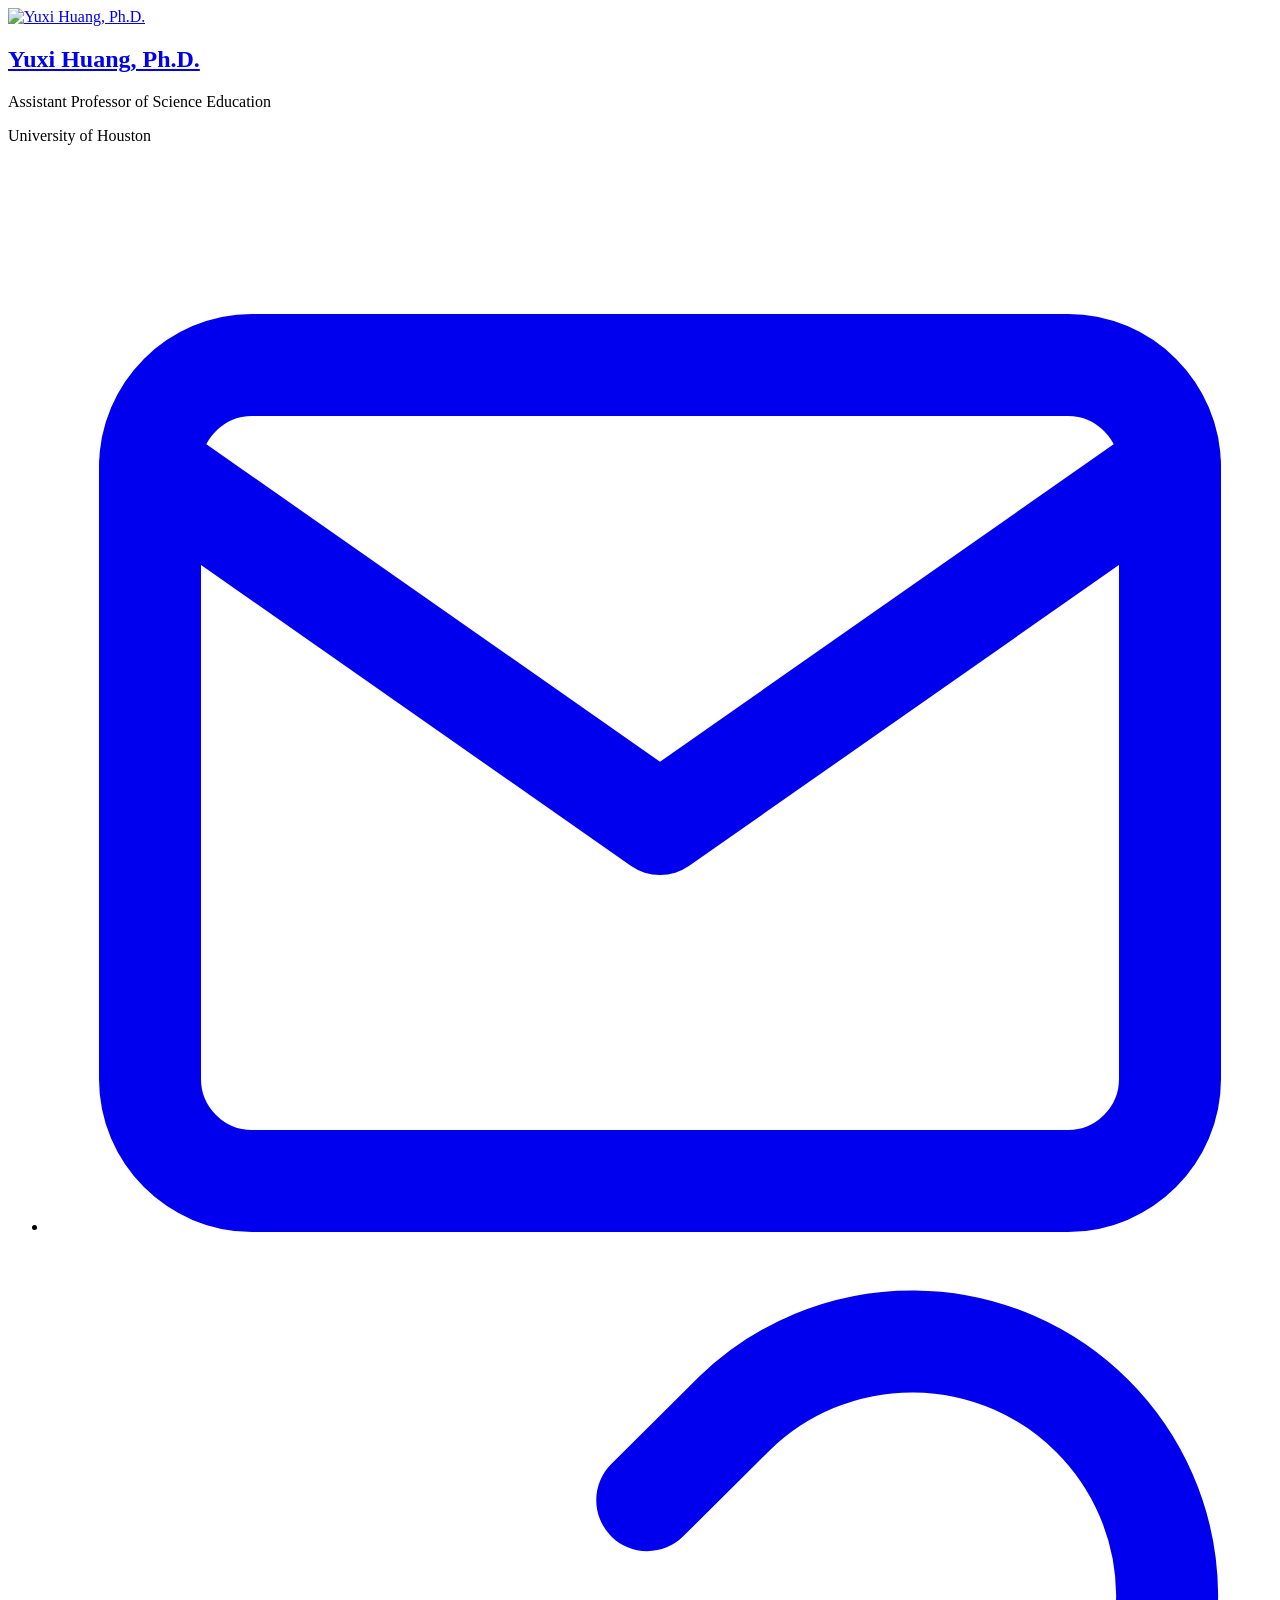
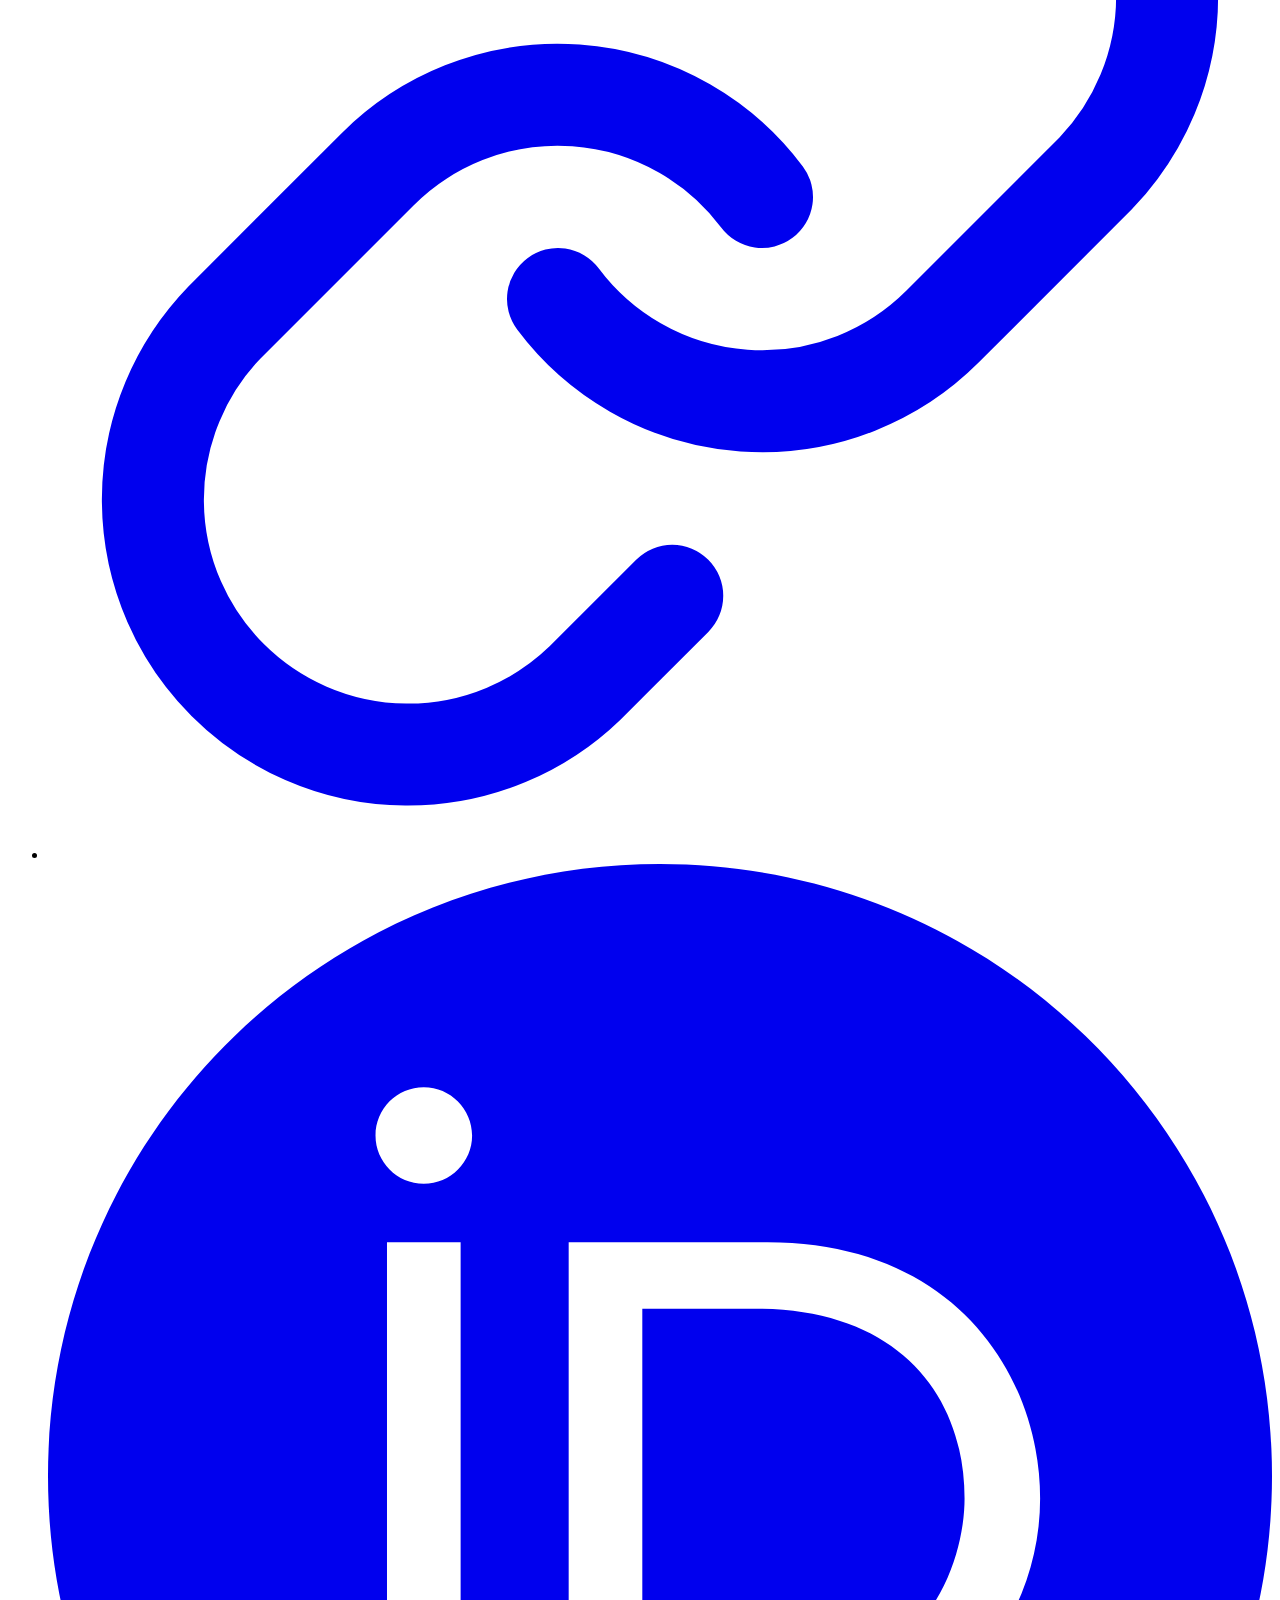
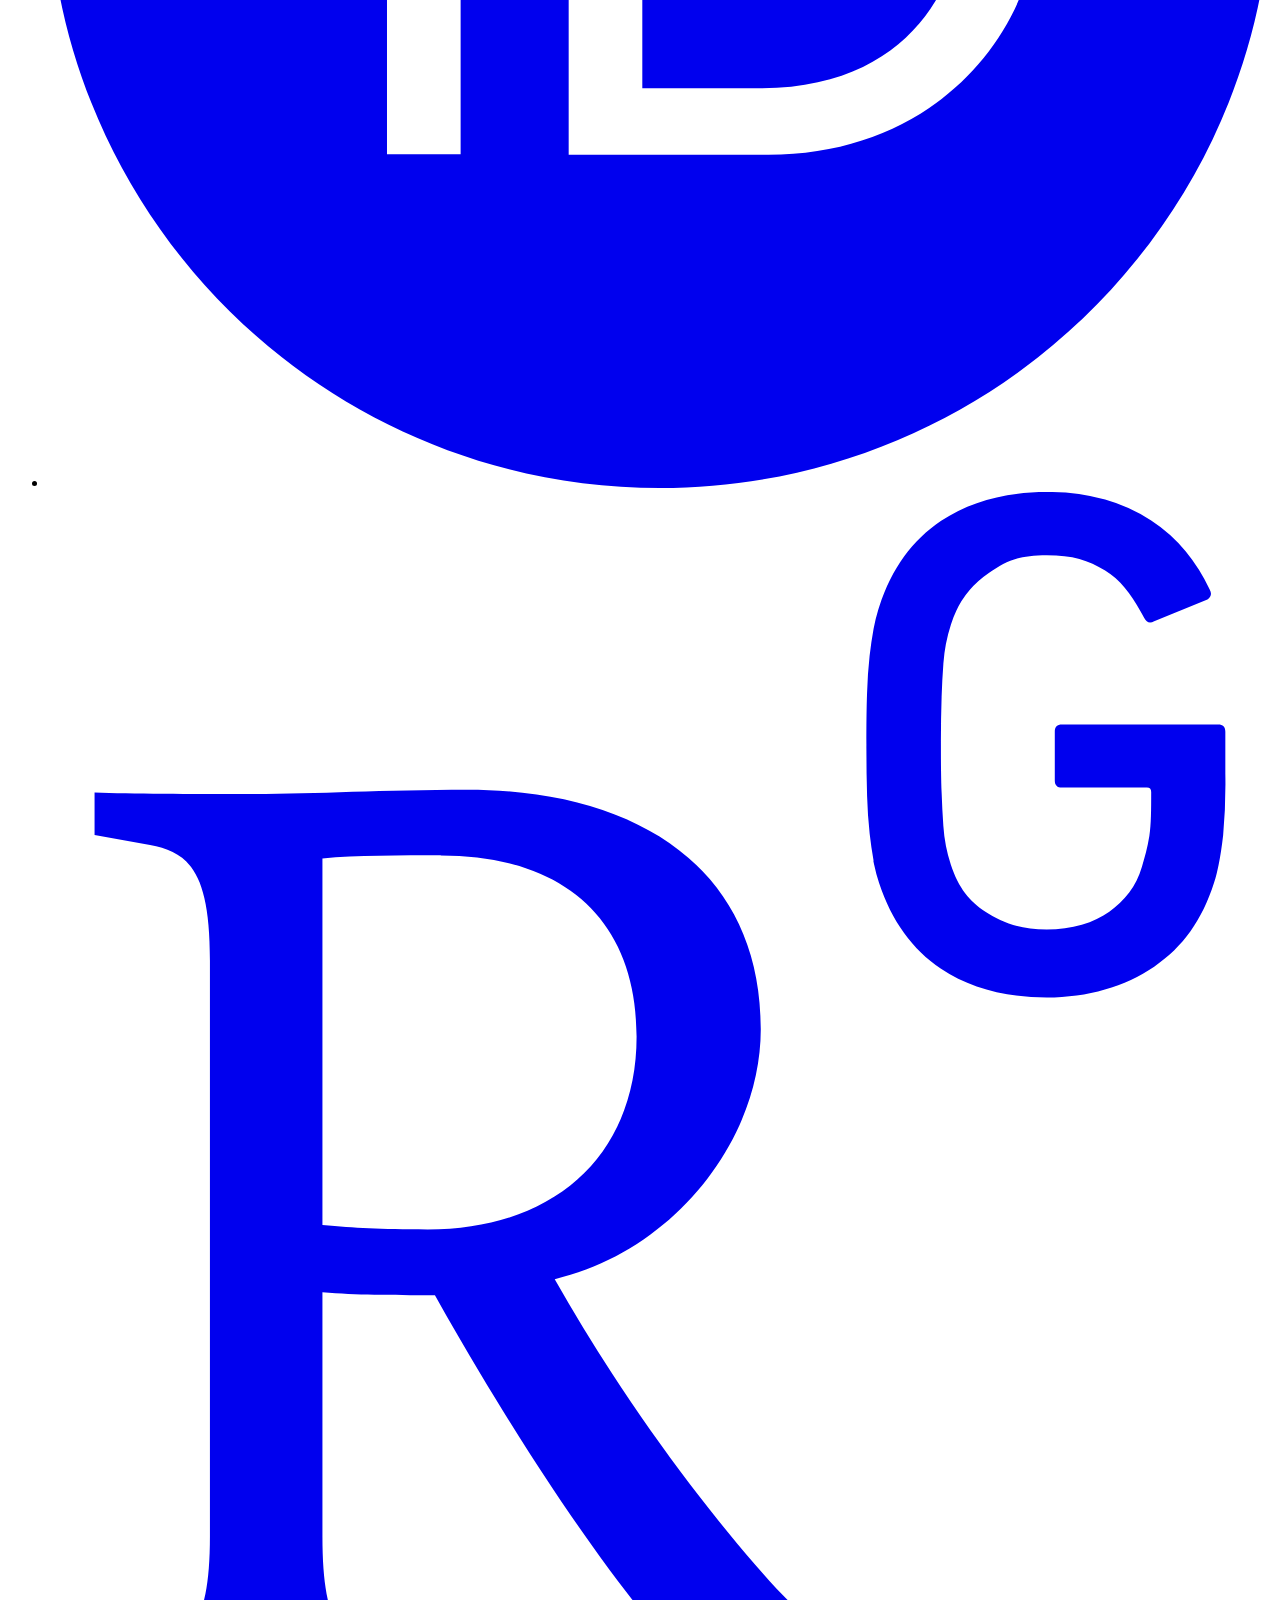
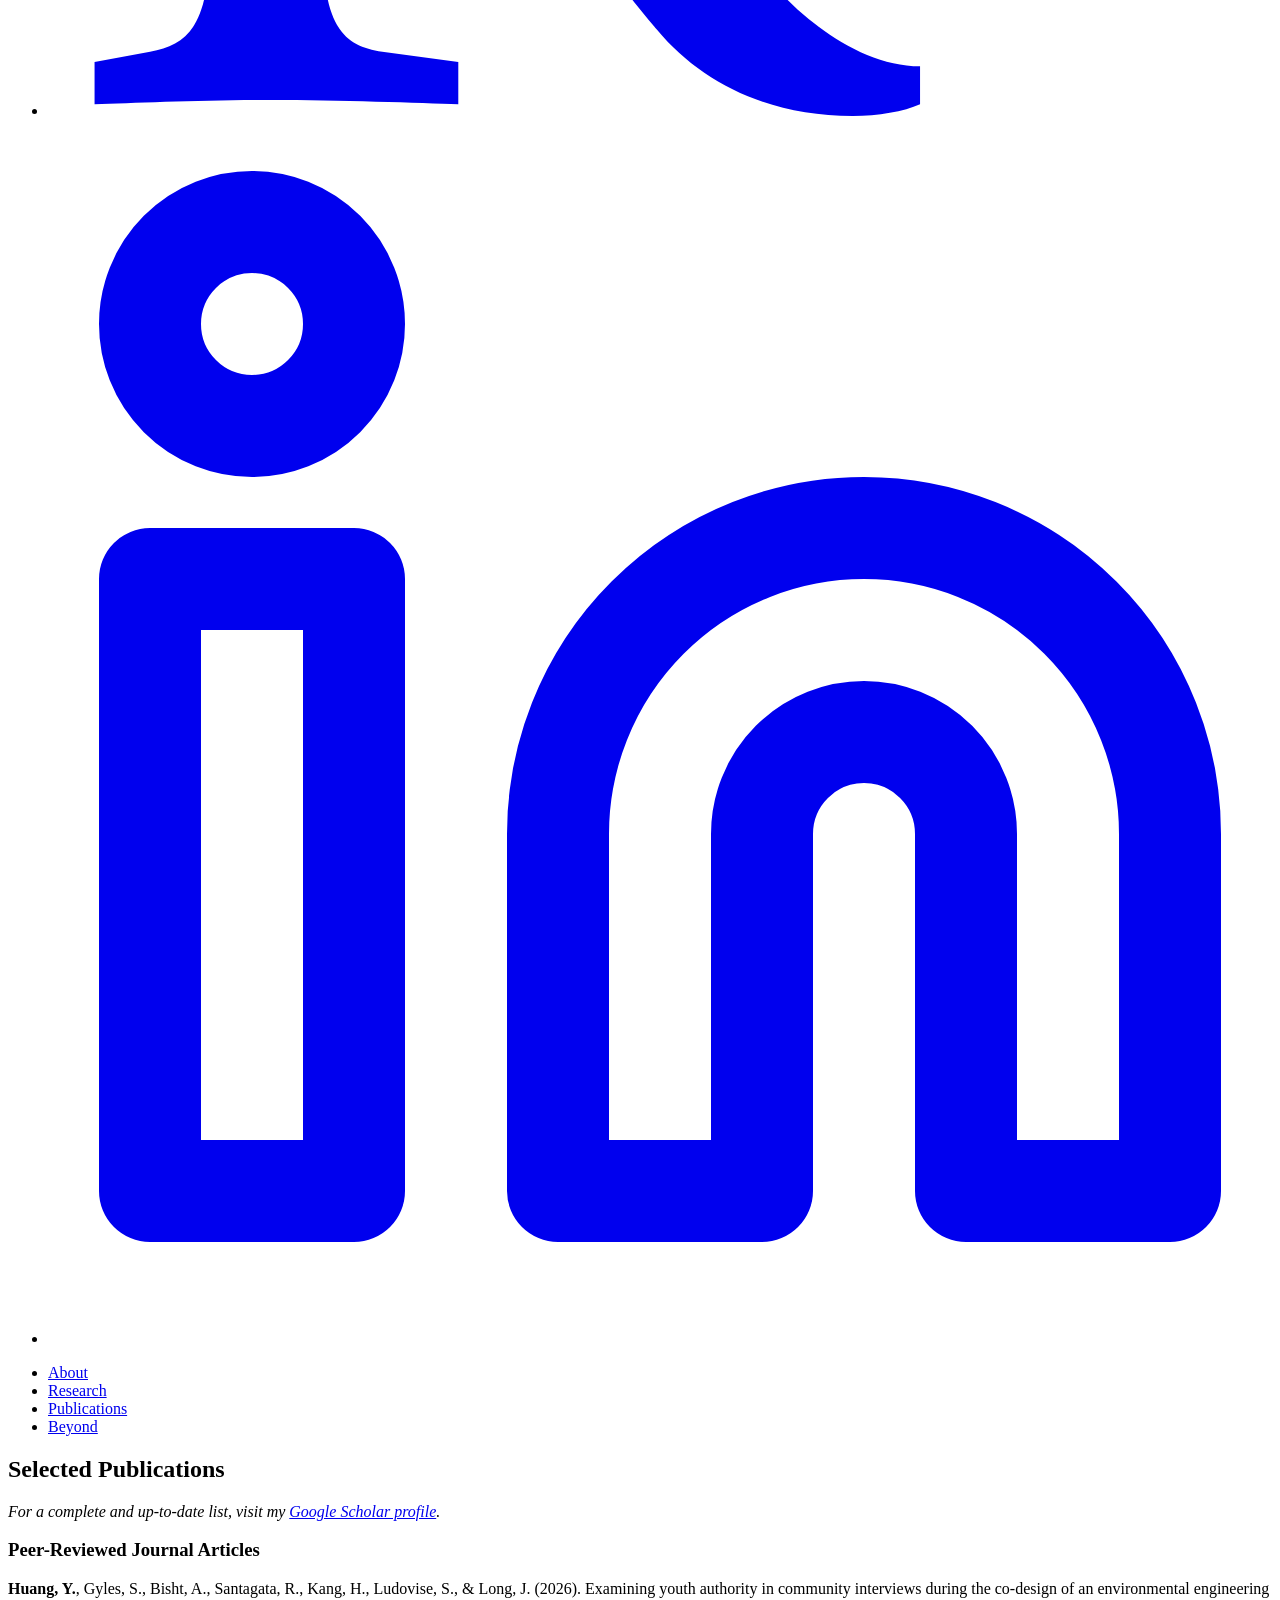
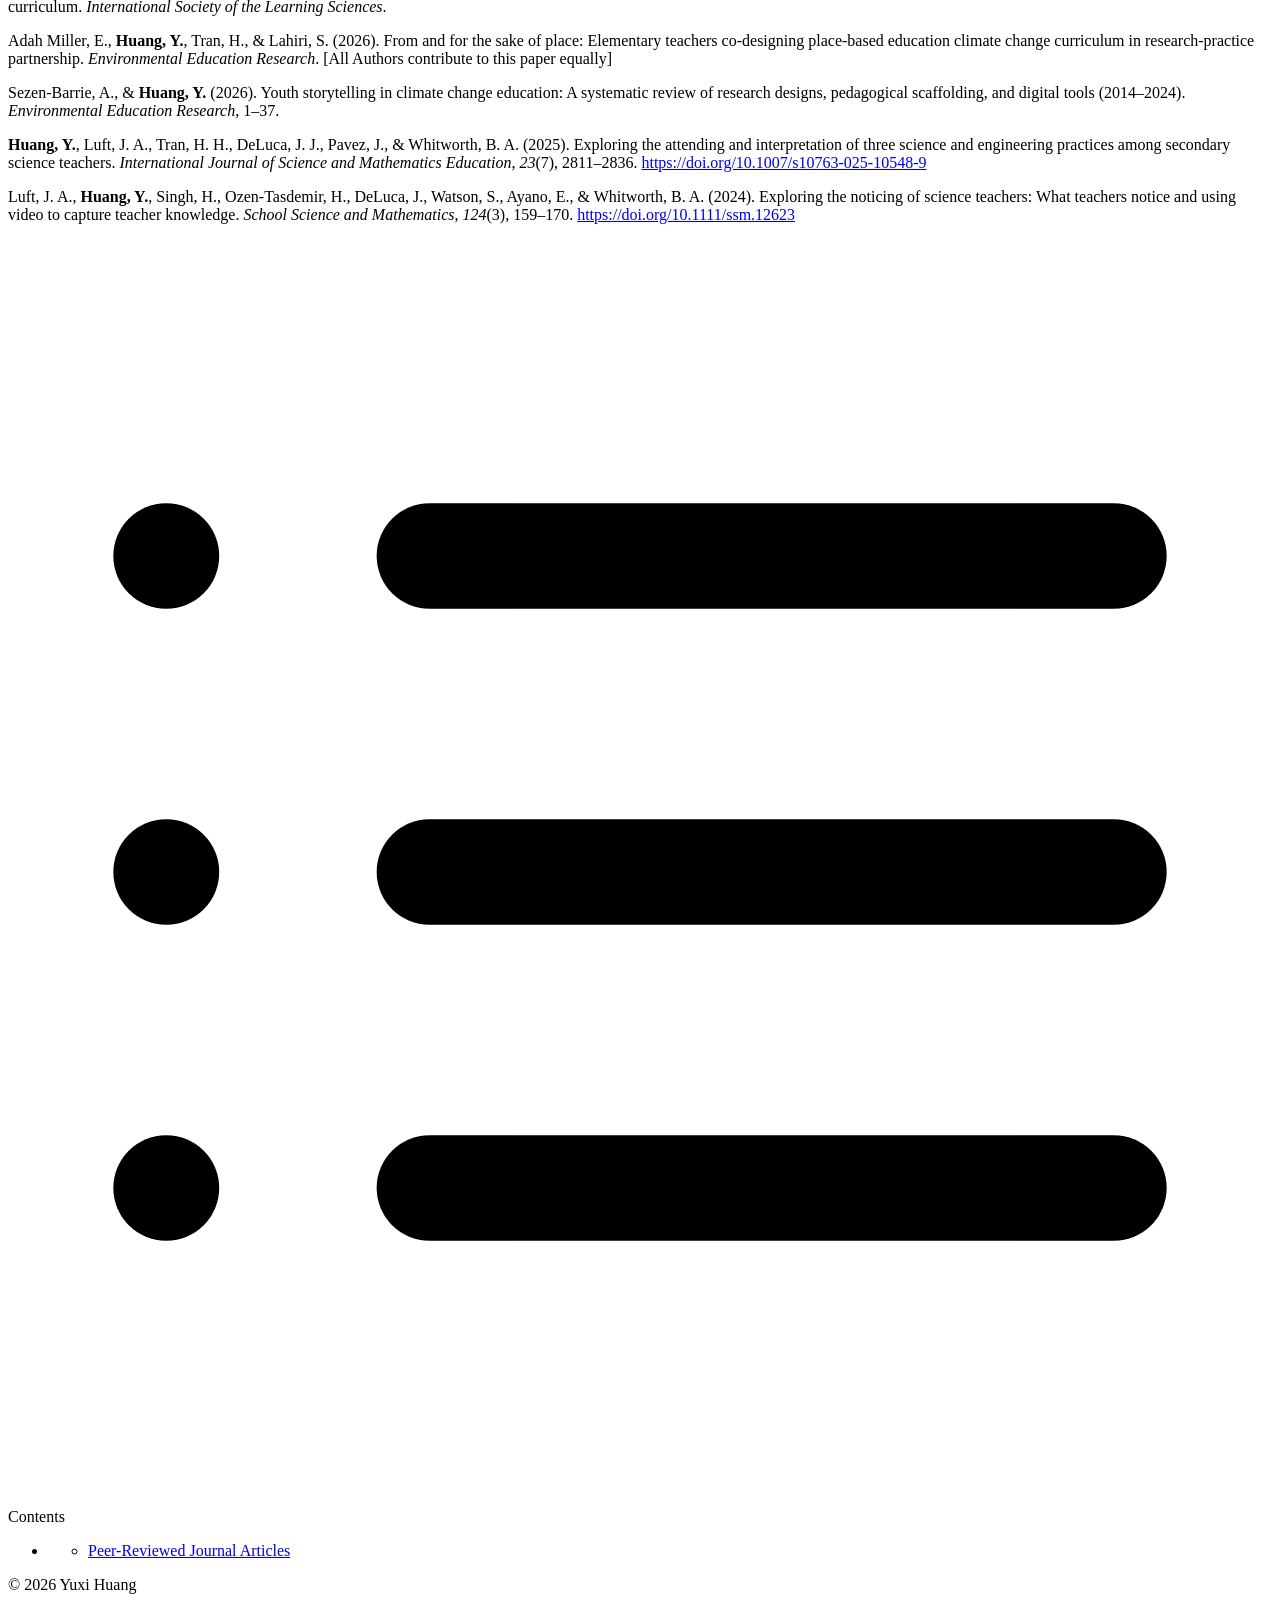
==== public/publications/index.html @ 57eb8898 "update pub" ====
<!DOCTYPE html>
<html lang="en" dir="auto">

<head><script src="/livereload.js?mindelay=10&amp;v=2&amp;port=1313&amp;path=livereload" data-no-instant defer></script><meta charset="utf-8">
<meta http-equiv="X-UA-Compatible" content="IE=edge">
<meta name="viewport" content="width=device-width, initial-scale=1, shrink-to-fit=no">
<meta name="robots" content="index, follow">
<title>Selected Publications | Yuxi Huang</title>
<meta name="keywords" content="">
<meta name="description" content="For a complete and up-to-date list, visit my Google Scholar profile.
Peer-Reviewed Journal Articles
Huang, Y., Gyles, S., Bisht, A., Santagata, R., Kang, H., Ludovise, S., &amp; Long, J. (2026). Examining youth authority in community interviews during the co-design of an environmental engineering curriculum. International Society of the Learning Sciences.
Adah Miller, E., Huang, Y., Tran, H., &amp; Lahiri, S. (2026). From and for the sake of place: Elementary teachers co-designing place-based education climate change curriculum in research-practice partnership. Environmental Education Research. [All Authors contribute to this paper equally]">
<meta name="author" content="Yuxi Huang">
<link rel="canonical" href="http://localhost:1313/publications/">
<link crossorigin="anonymous" href="/assets/css/stylesheet.a03256fe8b0f9fb0a4baaba5f9b2edc962eb6cea6ae620ff23ea790b52b018c2.css" integrity="sha256-oDJW/osPn7Ckuqul&#43;bLtyWLrbOpq5iD/I&#43;p5C1KwGMI=" rel="preload stylesheet" as="style">
<link rel="icon" href="http://localhost:1313/favicon.ico">
<link rel="icon" type="image/png" sizes="16x16" href="http://localhost:1313/favicon-16x16.png">
<link rel="icon" type="image/png" sizes="32x32" href="http://localhost:1313/favicon-32x32.png">
<link rel="apple-touch-icon" href="http://localhost:1313/apple-touch-icon.png">
<link rel="mask-icon" href="http://localhost:1313/safari-pinned-tab.svg">
<meta name="theme-color" content="#2e2e33">
<meta name="msapplication-TileColor" content="#2e2e33">
<link rel="alternate" type="application/rss+xml" href="http://localhost:1313/publications/index.xml" title="rss">
<link rel="alternate" hreflang="en" href="http://localhost:1313/publications/">
<noscript>
    <style>
        #theme-toggle,
        .top-link {
            display: none;
        }

    </style>
</noscript>
<script>
    if (localStorage.getItem("pref-theme") === "dark") {
        document.querySelector("html").dataset.theme = 'dark';
    }

</script><meta property="og:url" content="http://localhost:1313/publications/">
  <meta property="og:site_name" content="Yuxi Huang">
  <meta property="og:title" content="Selected Publications">
  <meta property="og:description" content="For a complete and up-to-date list, visit my Google Scholar profile.
Peer-Reviewed Journal Articles Huang, Y., Gyles, S., Bisht, A., Santagata, R., Kang, H., Ludovise, S., &amp; Long, J. (2026). Examining youth authority in community interviews during the co-design of an environmental engineering curriculum. International Society of the Learning Sciences.
Adah Miller, E., Huang, Y., Tran, H., &amp; Lahiri, S. (2026). From and for the sake of place: Elementary teachers co-designing place-based education climate change curriculum in research-practice partnership. Environmental Education Research. [All Authors contribute to this paper equally]">
  <meta property="og:locale" content="en_us">
  <meta property="og:type" content="website">

  <meta name="twitter:card" content="summary">
  <meta name="twitter:title" content="Selected Publications">
  <meta name="twitter:description" content="For a complete and up-to-date list, visit my Google Scholar profile.
Peer-Reviewed Journal Articles Huang, Y., Gyles, S., Bisht, A., Santagata, R., Kang, H., Ludovise, S., &amp; Long, J. (2026). Examining youth authority in community interviews during the co-design of an environmental engineering curriculum. International Society of the Learning Sciences.
Adah Miller, E., Huang, Y., Tran, H., &amp; Lahiri, S. (2026). From and for the sake of place: Elementary teachers co-designing place-based education climate change curriculum in research-practice partnership. Environmental Education Research. [All Authors contribute to this paper equally]">


<script type="application/ld+json">
{
  "@context": "https://schema.org",
  "@type": "BreadcrumbList",
  "itemListElement": [
    {
      "@type": "ListItem",
      "position":  1 ,
      "name": "Selected Publications",
      "item": "http://localhost:1313/publications/"
    }
  ]
}
</script>
</head>

<body class="list" id="top">

<div class="page-grid">

    <aside class="sidebar-left"><a href="http://localhost:1313/" class="sidebar-avatar">
    <img src="/images/avatar.jpg" alt="Yuxi Huang, Ph.D.">
</a>

<h2 class="sidebar-name">
    <a href="http://localhost:1313/">Yuxi Huang, Ph.D.</a>
</h2>

<p class="sidebar-role">Assistant Professor of Science Education</p>
<p class="sidebar-affiliation">University of Houston</p>

<ul class="sidebar-social"><li>
        <a href="mailto:hi@yuxihuang.com" target="_blank" rel="noopener me" title="email"><svg xmlns="http://www.w3.org/2000/svg" viewBox="0 0 24 21" fill="none" stroke="currentColor" stroke-width="2"
    stroke-linecap="round" stroke-linejoin="round">
    <path d="M4 4h16c1.1 0 2 .9 2 2v12c0 1.1-.9 2-2 2H4c-1.1 0-2-.9-2-2V6c0-1.1.9-2 2-2z"></path>
    <polyline points="22,6 12,13 2,6"></polyline>
</svg></a>
    </li><li>
        <a href="https://scholar.google.com/citations?user=eXY74_cAAAAJ&amp;hl=en&amp;authuser=1" target="_blank" rel="noopener me" title="scholar"><svg xmlns="http://www.w3.org/2000/svg" viewBox="0 0 24 24" fill="none" stroke="currentColor" stroke-width="2"
    stroke-linecap="round" stroke-linejoin="round">
    <path d="M10 13a5 5 0 0 0 7.54.54l3-3a5 5 0 0 0-7.07-7.07l-1.72 1.71"></path>
    <path d="M14 11a5 5 0 0 0-7.54-.54l-3 3a5 5 0 0 0 7.07 7.07l1.71-1.71"></path>
</svg></a>
    </li><li>
        <a href="https://orcid.org/0000-0003-3356-2512" target="_blank" rel="noopener me" title="orcid"><svg xmlns="http://www.w3.org/2000/svg" viewBox="0 0 256 256" fill="none">
    <path fill-rule="evenodd" clip-rule="evenodd"
        d="M128 256C198.7 256 256 198.7 256 128C256 57.3 198.7 0 128 0C57.3 0 0 57.3 0 128C0 198.7 57.3 256 128 256ZM70.9 186.2H86.3V127.5V79.0999H70.9V186.2ZM108.9 79.0999H150.5C190.1 79.0999 207.5 107.4 207.5 132.7C207.5 160.2 186 186.3 150.7 186.3H108.9V79.0999ZM124.3 172.4H148.8C183.7 172.4 191.7 145.9 191.7 132.7C191.7 111.2 178 93 148 93H124.3V172.4ZM78.6 66.8999C84.2 66.8999 88.7 62.2999 88.7 56.7999C88.7 51.2999 84.2 46.7 78.6 46.7C73 46.7 68.5 51.2 68.5 56.7999C68.5 62.2999 73 66.8999 78.6 66.8999Z"
        fill="currentColor" />
</svg></a>
    </li><li>
        <a href="https://www.researchgate.net/profile/Yuxi-Huang-2" target="_blank" rel="noopener me" title="researchgate"><svg xmlns="http://www.w3.org/2000/svg" viewBox="0 0 24 24" fill="currentColor" stroke="none" stroke-width="2"
    stroke-linecap="round" stroke-linejoin="round">
    <path
        d="M19.586 0c-.818 0-1.508.19-2.073.565-.563.377-.97.936-1.213 1.68a3.193 3.193 0 0 0-.112.437 8.365 8.365 0 0 0-.078.53 9 9 0 0 0-.05.727c-.01.282-.013.621-.013 1.016a31.121 31.123 0 0 0 .014 1.017 9 9 0 0 0 .05.727 7.946 7.946 0 0 0 .077.53h-.005a3.334 3.334 0 0 0 .113.438c.245.743.65 1.303 1.214 1.68.565.376 1.256.564 2.075.564.8 0 1.536-.213 2.105-.603.57-.39.94-.916 1.175-1.65.076-.235.135-.558.177-.93a10.9 10.9 0 0 0 .043-1.207v-.82c0-.095-.047-.142-.14-.142h-3.064c-.094 0-.14.047-.14.141v.956c0 .094.046.14.14.14h1.666c.056 0 .084.03.084.086 0 .36 0 .62-.036.865-.038.244-.1.447-.147.606-.108.385-.348.664-.638.876-.29.212-.738.35-1.227.35-.545 0-.901-.15-1.21-.353-.306-.203-.517-.454-.67-.915a3.136 3.136 0 0 1-.147-.762 17.366 17.367 0 0 1-.034-.656c-.01-.26-.014-.572-.014-.939a26.401 26.403 0 0 1 .014-.938 15.821 15.822 0 0 1 .035-.656 3.19 3.19 0 0 1 .148-.76 1.89 1.89 0 0 1 .742-1.01c.344-.244.593-.352 1.137-.352.508 0 .815.096 1.144.303.33.207.528.492.764.925.047.094.111.118.198.07l1.044-.43c.075-.048.09-.115.042-.199a3.549 3.549 0 0 0-.466-.742 3 3 0 0 0-.679-.607 3.313 3.313 0 0 0-.903-.41A4.068 4.068 0 0 0 19.586 0zM8.217 5.836c-1.69 0-3.036.086-4.297.086-1.146 0-2.291 0-3.007-.029v.831l1.088.2c.744.144 1.174.488 1.174 2.264v11.288c0 1.777-.43 2.12-1.174 2.263l-1.088.2v.832c.773-.029 2.12-.086 3.465-.086 1.29 0 2.951.057 3.667.086v-.831l-1.49-.2c-.773-.115-1.174-.487-1.174-2.264v-4.784c.688.057 1.29.057 2.206.057 1.748 3.123 3.41 5.472 4.355 6.56.86 1.032 2.177 1.691 3.839 1.691.487 0 1.003-.086 1.318-.23v-.744c-1.031 0-2.063-.716-2.808-1.518-1.26-1.376-2.95-3.582-4.355-6.074 2.32-.545 4.04-2.722 4.04-4.9 0-3.208-2.492-4.698-5.758-4.698zm-.515 1.29c2.406 0 3.839 1.26 3.839 3.552 0 2.263-1.547 3.782-4.097 3.782-.974 0-1.404-.03-2.063-.086v-7.19c.66-.059 1.547-.059 2.32-.059z" />
</svg></a>
    </li><li>
        <a href="https://www.linkedin.com/in/yhuang9874154" target="_blank" rel="noopener me" title="linkedin"><svg xmlns="http://www.w3.org/2000/svg" viewBox="0 0 24 24" fill="none" stroke="currentColor" stroke-width="2"
    stroke-linecap="round" stroke-linejoin="round">
    <path d="M16 8a6 6 0 0 1 6 6v7h-4v-7a2 2 0 0 0-2-2 2 2 0 0 0-2 2v7h-4v-7a6 6 0 0 1 6-6z"></path>
    <rect x="2" y="9" width="4" height="12"></rect>
    <circle cx="4" cy="4" r="2"></circle>
</svg></a>
    </li></ul>

<ul class="sidebar-nav"><li>
        <a href="http://localhost:1313/">
            About
        </a>
    </li><li>
        <a href="http://localhost:1313/research/">
            Research
        </a>
    </li><li>
        <a href="http://localhost:1313/publications/" class="active">
            Publications
        </a>
    </li><li>
        <a href="http://localhost:1313/beyond/">
            Beyond
        </a>
    </li></ul>
    </aside>

    <main class="main-content">

<article class="post-single">
    <header class="post-header">
        <h1 class="post-title">Selected Publications</h1>
    </header>

    <div class="post-content">
        <p><em>For a complete and up-to-date list, visit my <a href="https://scholar.google.com/citations?user=eXY74_cAAAAJ">Google Scholar profile</a>.</em></p>
<h3 id="peer-reviewed-journal-articles">Peer-Reviewed Journal Articles</h3>
<p><strong>Huang, Y.</strong>, Gyles, S., Bisht, A., Santagata, R., Kang, H., Ludovise, S., &amp; Long, J. (2026). Examining youth authority in community interviews during the co-design of an environmental engineering curriculum. <em>International Society of the Learning Sciences</em>.</p>
<p>Adah Miller, E., <strong>Huang, Y.</strong>, Tran, H., &amp; Lahiri, S. (2026). From and for the sake of place: Elementary teachers co-designing place-based education climate change curriculum in research-practice partnership. <em>Environmental Education Research</em>. [All Authors contribute to this paper equally]</p>
<p>Sezen-Barrie, A., &amp; <strong>Huang, Y.</strong> (2026). Youth storytelling in climate change education: A systematic review of research designs, pedagogical scaffolding, and digital tools (2014–2024). <em>Environmental Education Research</em>, 1–37.</p>
<p><strong>Huang, Y.</strong>, Luft, J. A., Tran, H. H., DeLuca, J. J., Pavez, J., &amp; Whitworth, B. A. (2025). Exploring the attending and interpretation of three science and engineering practices among secondary science teachers. <em>International Journal of Science and Mathematics Education</em>, <em>23</em>(7), 2811–2836. <a href="https://doi.org/10.1007/s10763-025-10548-9">https://doi.org/10.1007/s10763-025-10548-9</a></p>
<p>Luft, J. A., <strong>Huang, Y.</strong>, Singh, H., Ozen-Tasdemir, H., DeLuca, J., Watson, S., Ayano, E., &amp; Whitworth, B. A. (2024). Exploring the noticing of science teachers: What teachers notice and using video to capture teacher knowledge. <em>School Science and Mathematics</em>, <em>124</em>(3), 159–170. <a href="https://doi.org/10.1111/ssm.12623">https://doi.org/10.1111/ssm.12623</a></p>

    </div>

</article>
    </main>

    <aside class="sidebar-right">
        <nav class="toc">
            <div class="toc-header">
                <svg xmlns="http://www.w3.org/2000/svg" viewBox="0 0 24 24" fill="none" stroke="currentColor" stroke-width="2" stroke-linecap="round" stroke-linejoin="round"><line x1="8" y1="6" x2="21" y2="6"></line><line x1="8" y1="12" x2="21" y2="12"></line><line x1="8" y1="18" x2="21" y2="18"></line><line x1="3" y1="6" x2="3.01" y2="6"></line><line x1="3" y1="12" x2="3.01" y2="12"></line><line x1="3" y1="18" x2="3.01" y2="18"></line></svg>
                Contents
            </div>
            <nav id="TableOfContents">
  <ul>
    <li>
      <ul>
        <li><a href="#peer-reviewed-journal-articles">Peer-Reviewed Journal Articles</a></li>
      </ul>
    </li>
  </ul>
</nav>
        </nav>
    </aside>

</div>

<footer class="footer">
    © 2026 Yuxi Huang
</footer>

</body>
</html>
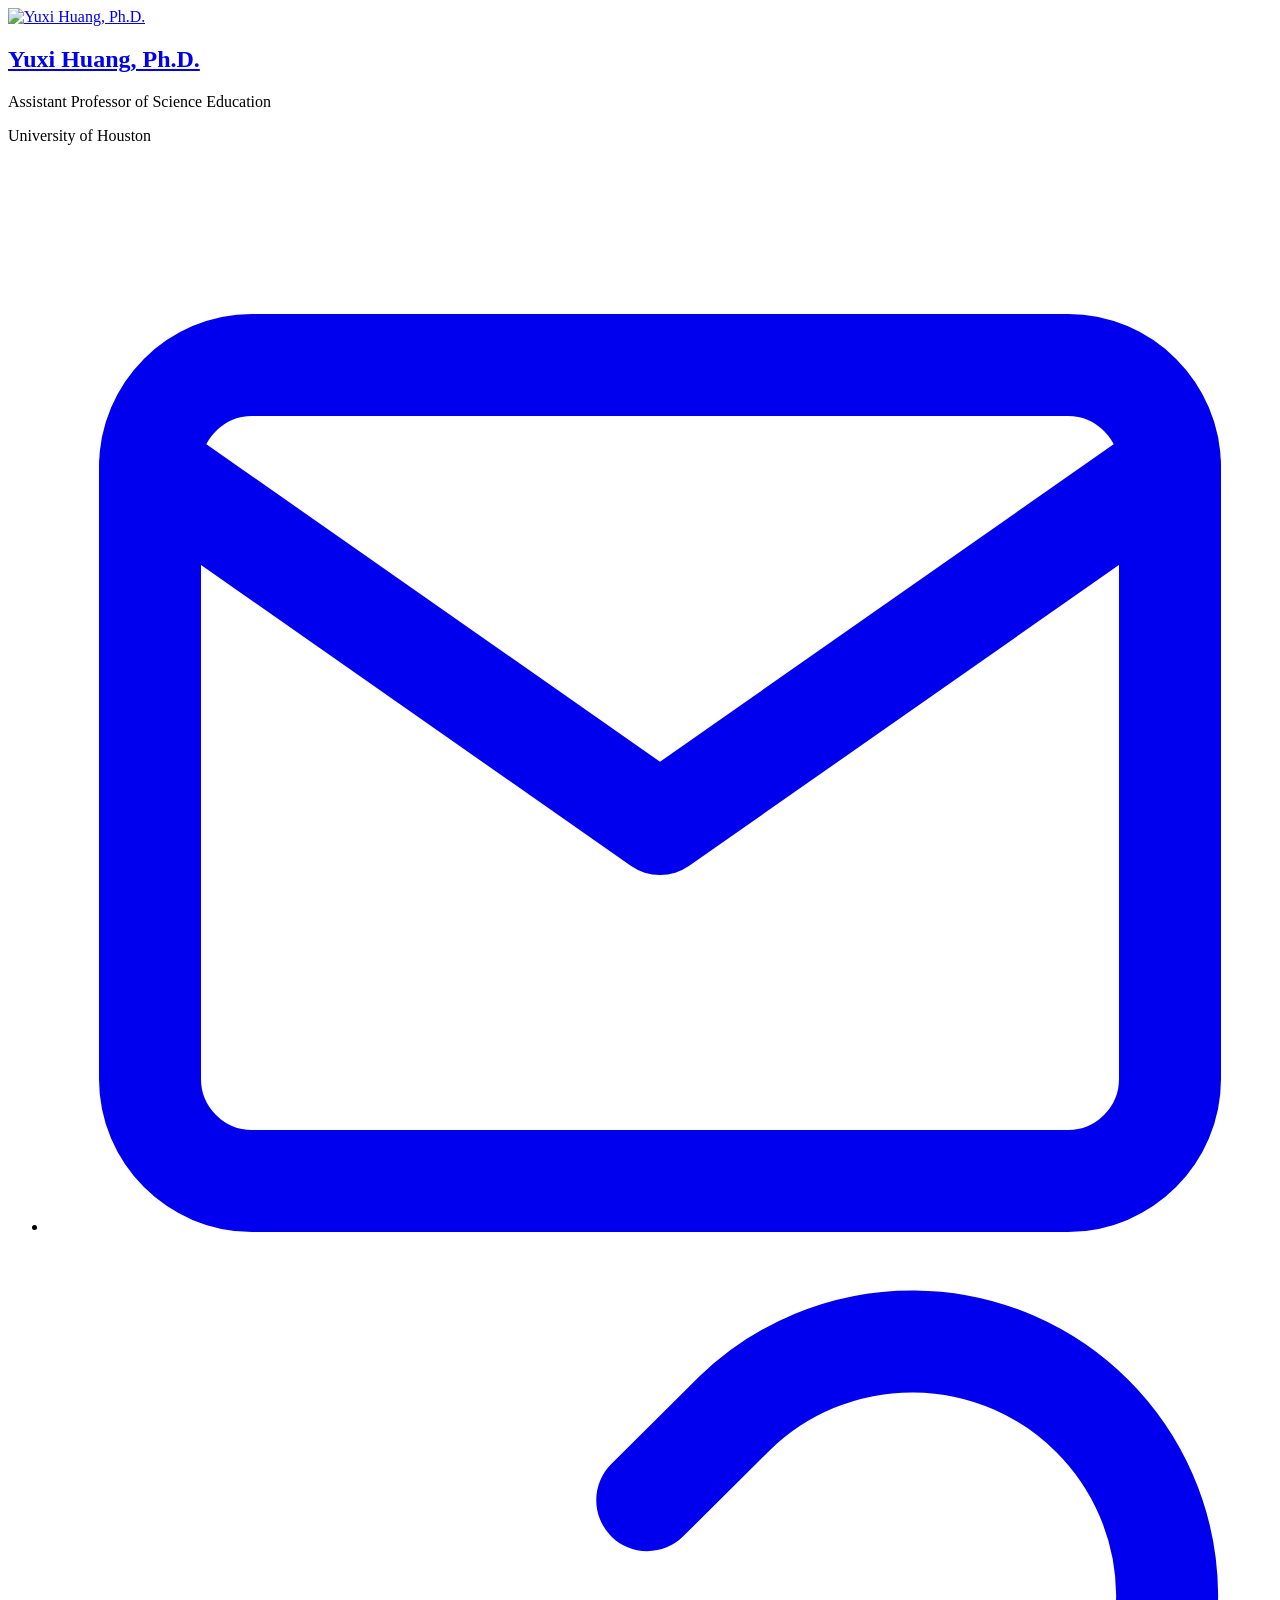
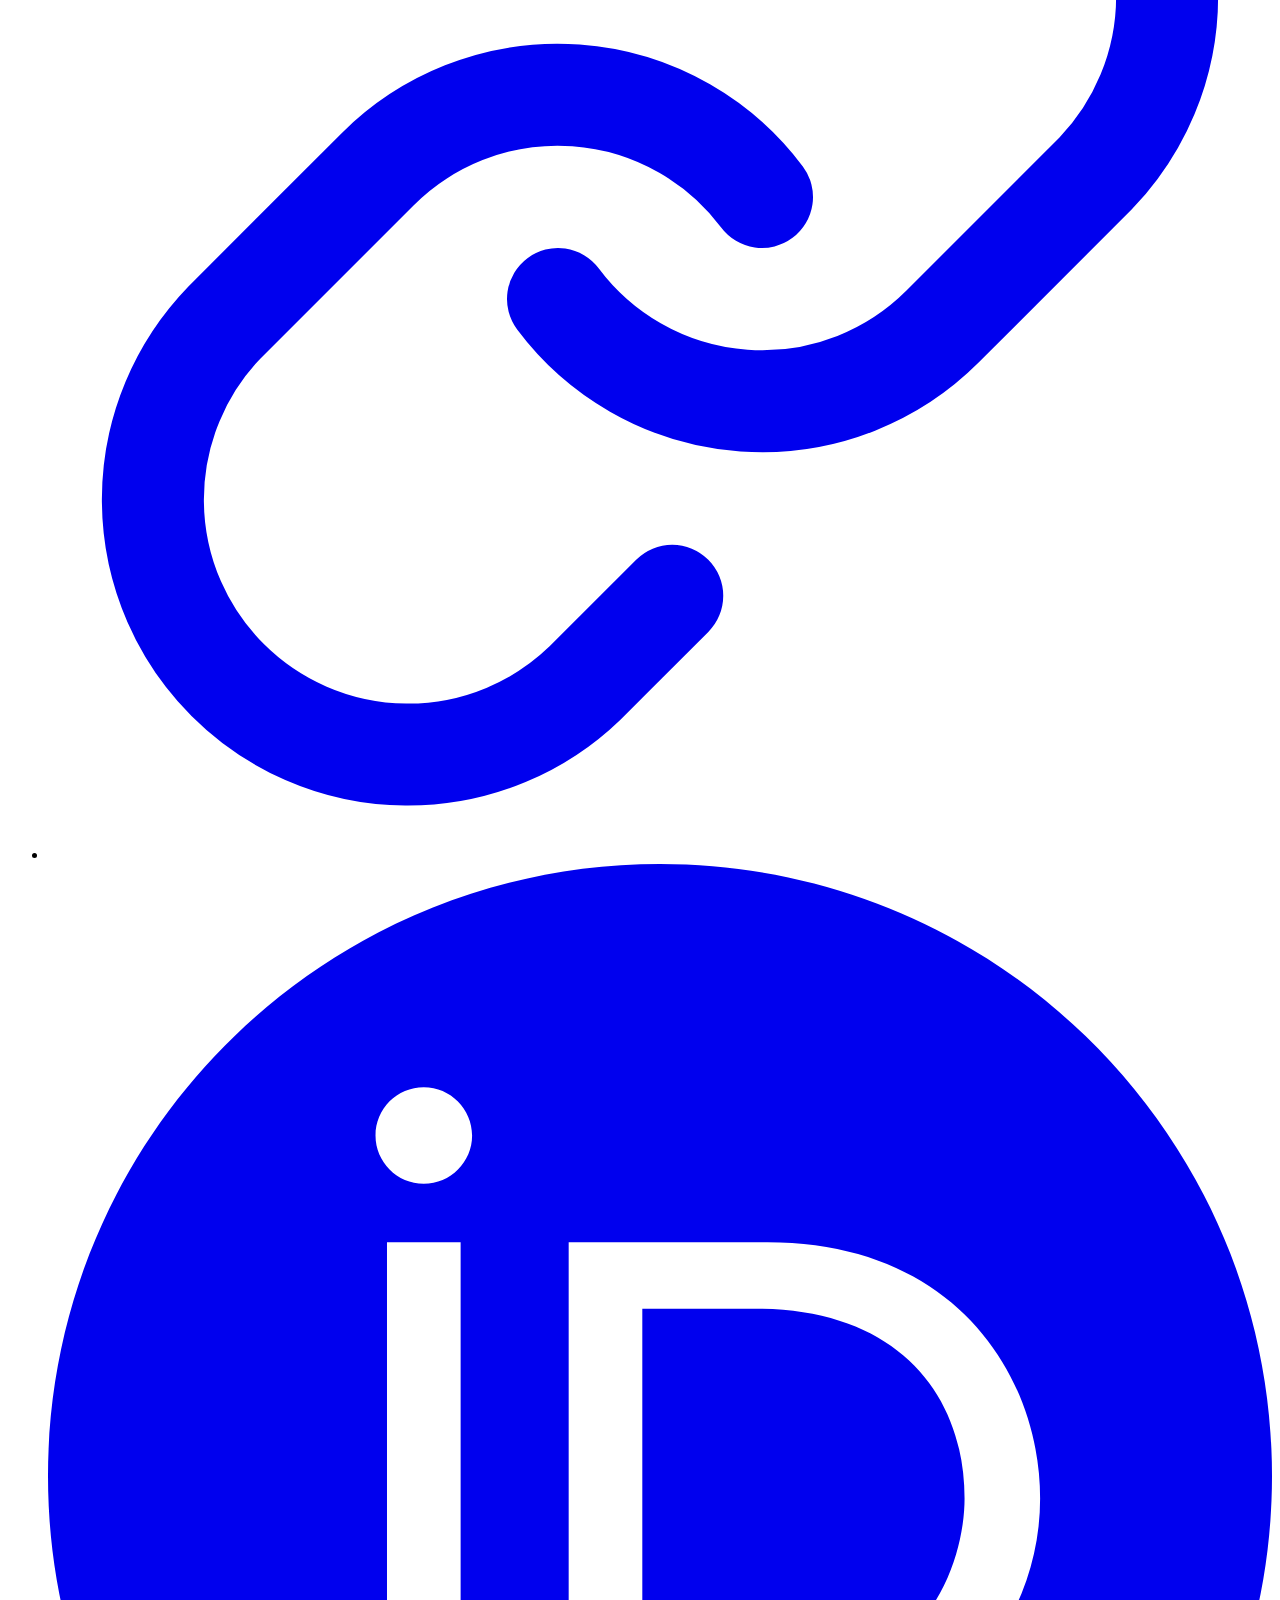
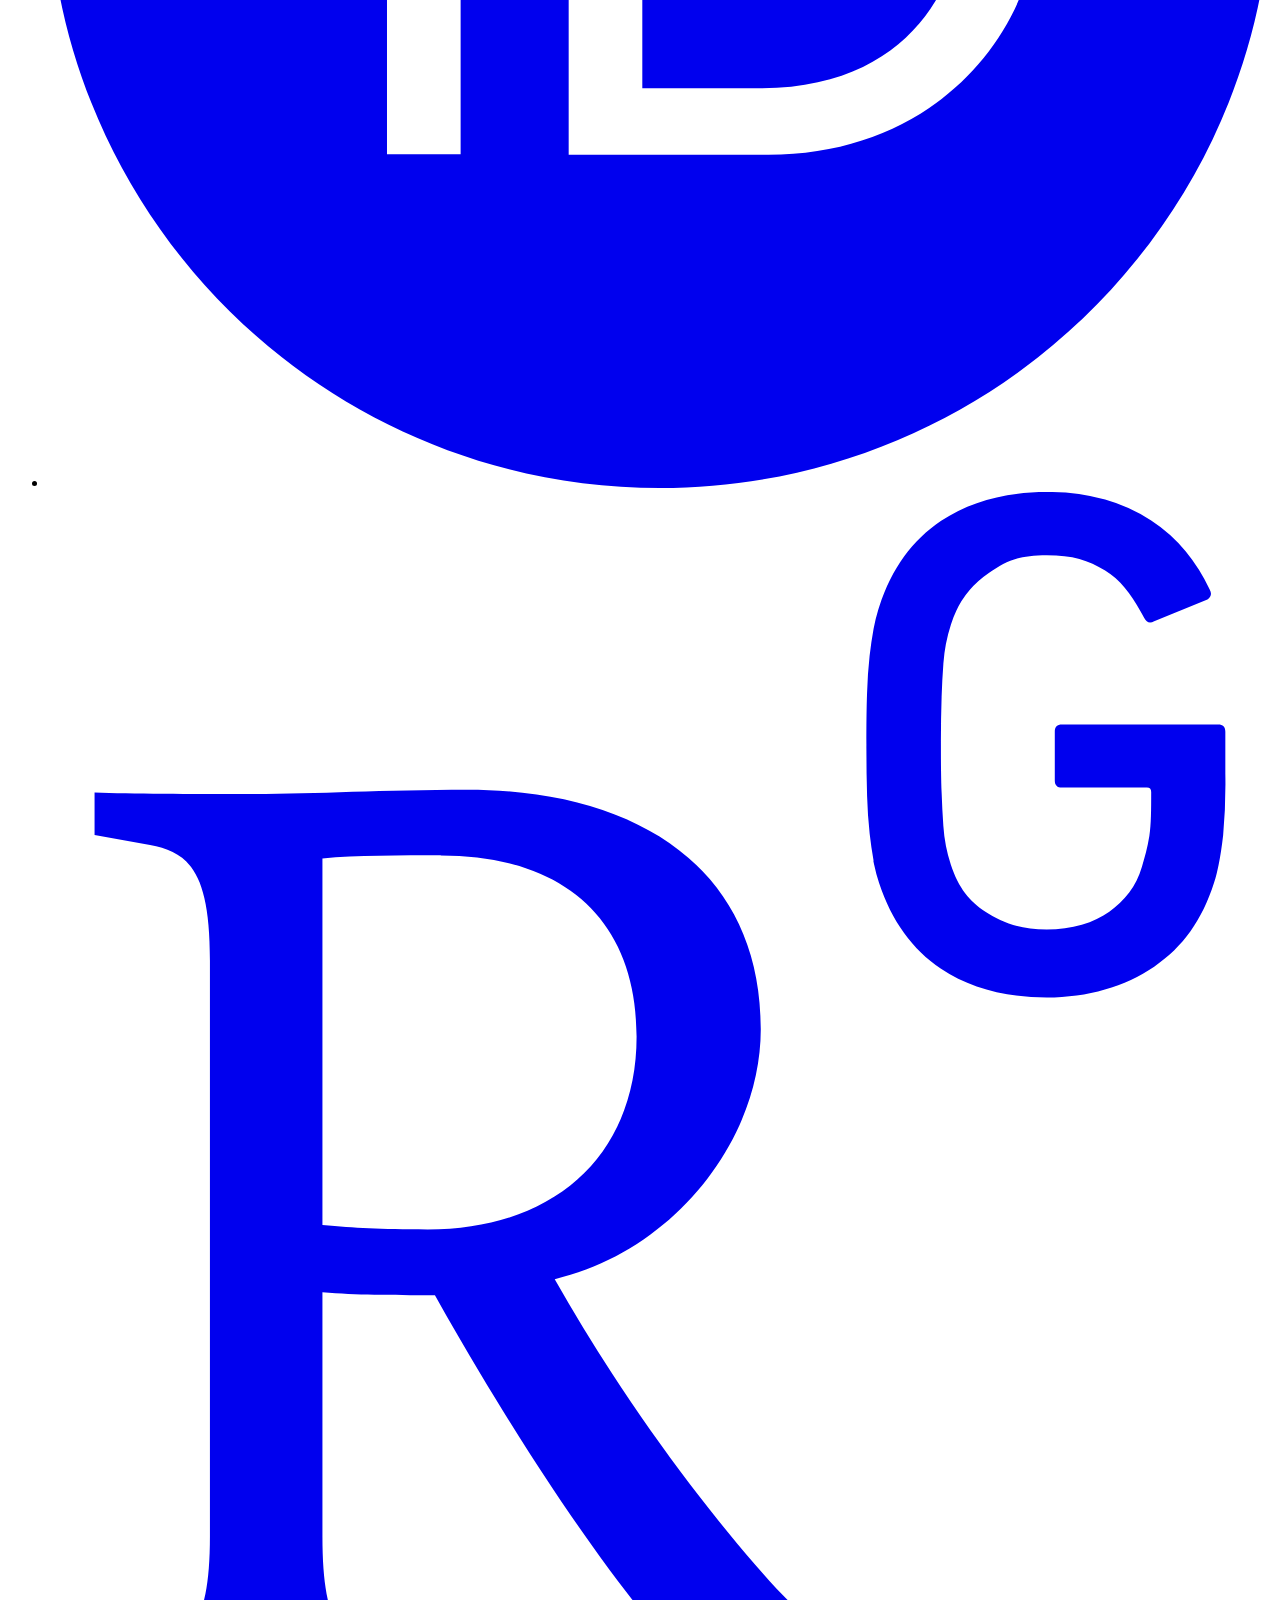
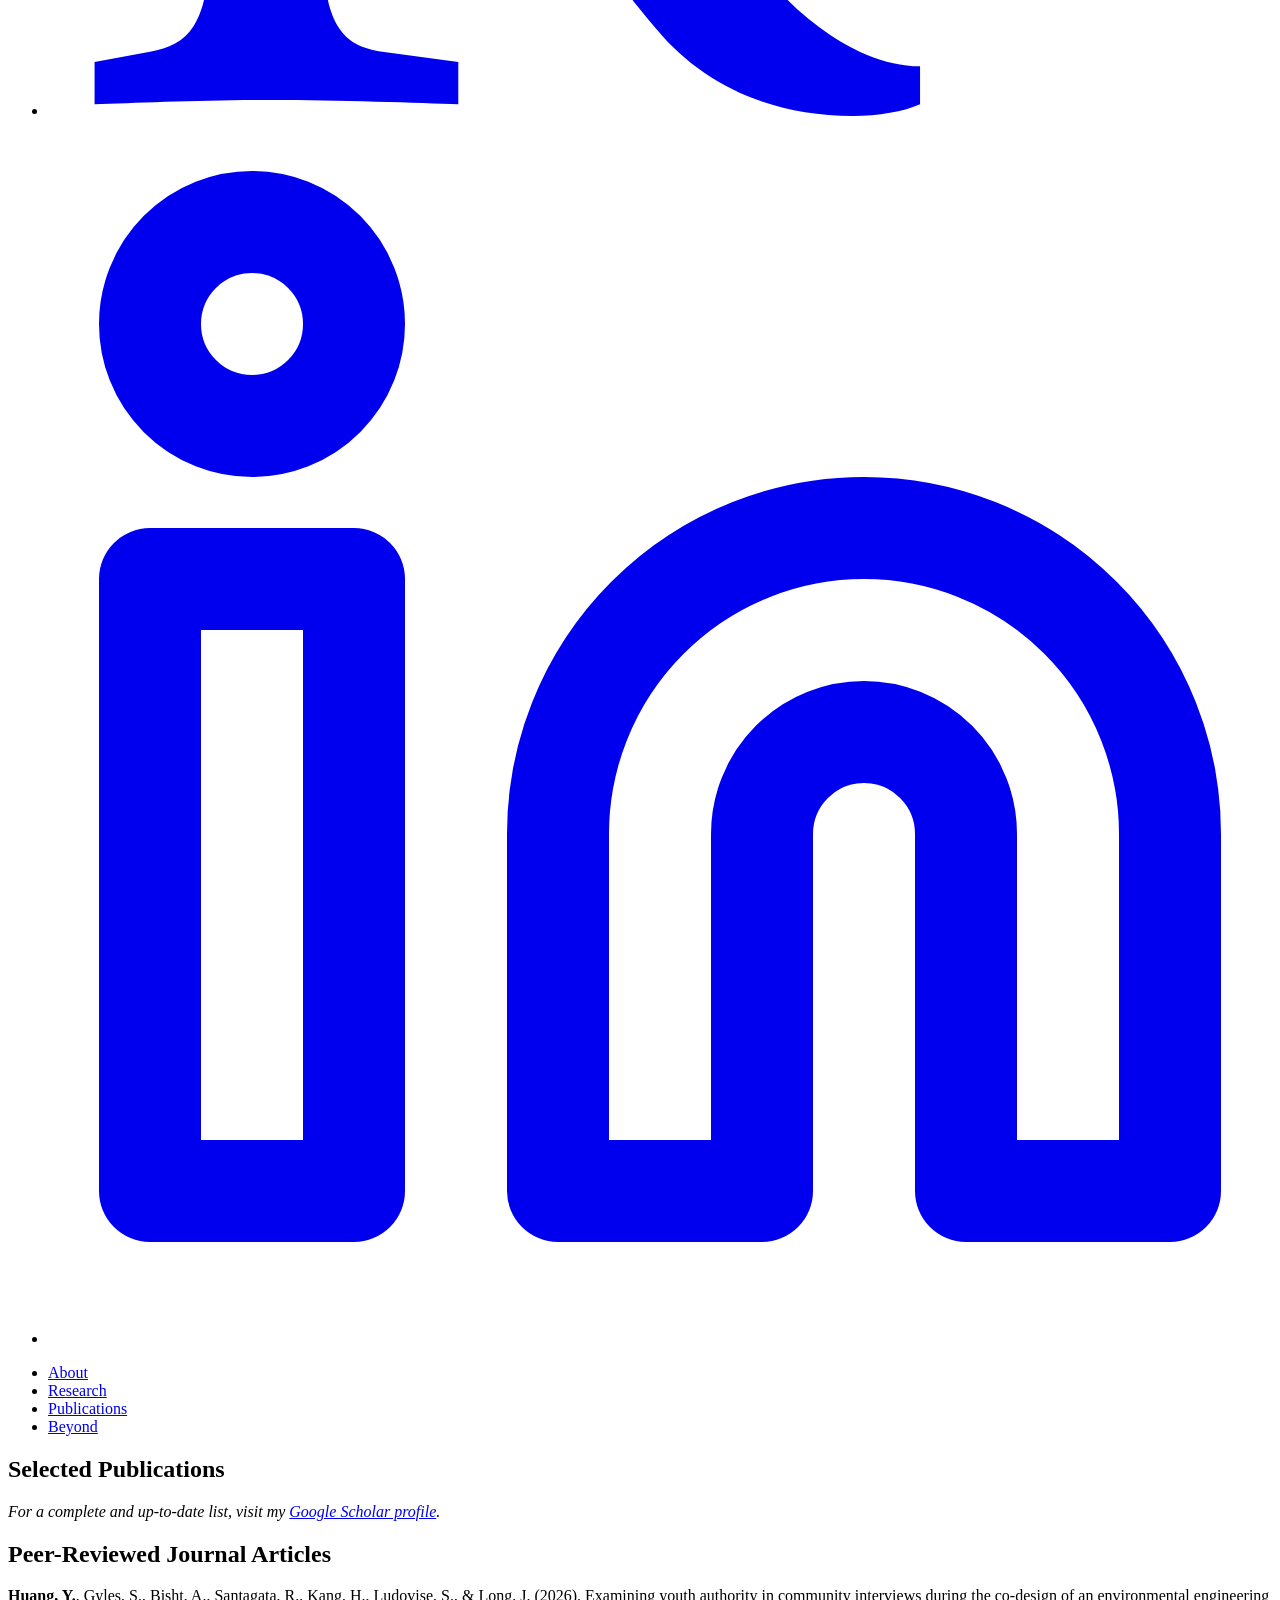
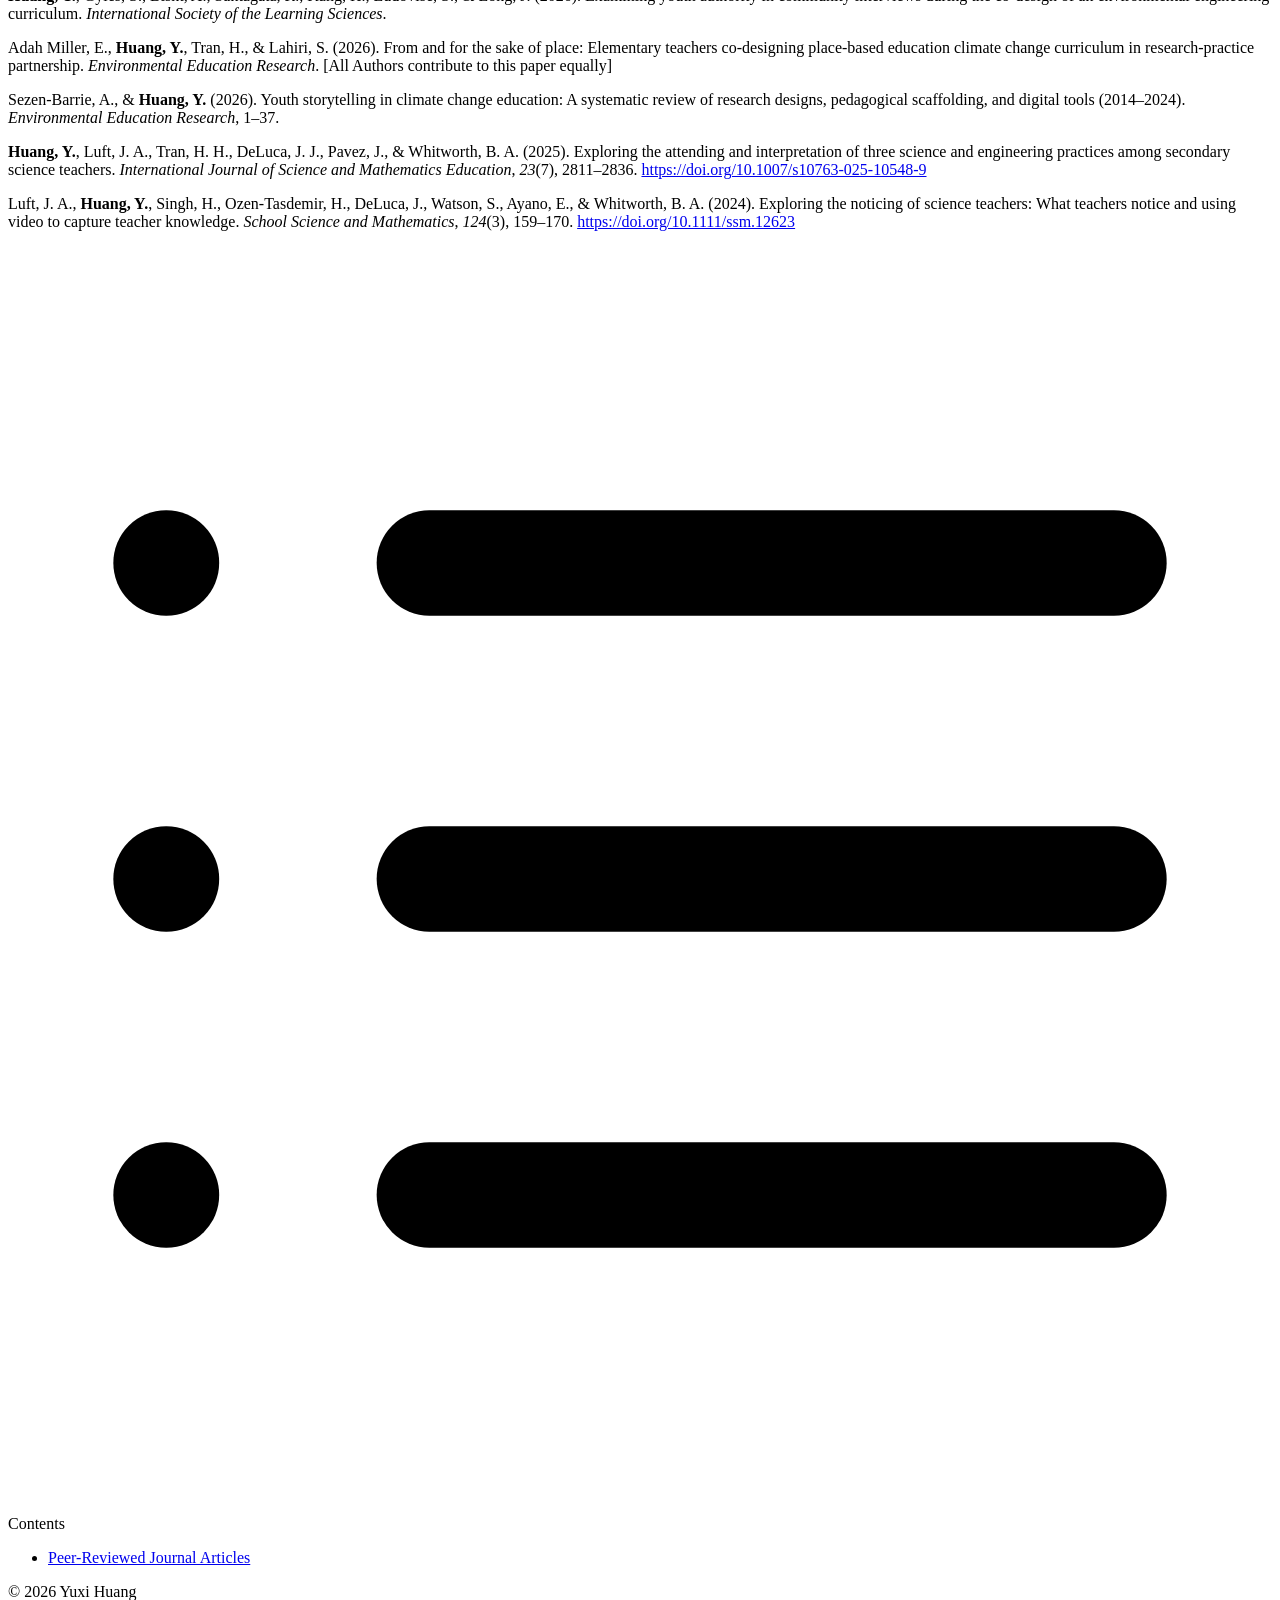
==== commit c055d02a: "update pub" ====
--- a/public/publications/index.html
+++ b/public/publications/index.html
@@ -145,7 +145,7 @@
 
     <div class="post-content">
         <p><em>For a complete and up-to-date list, visit my <a href="https://scholar.google.com/citations?user=eXY74_cAAAAJ">Google Scholar profile</a>.</em></p>
-<h3 id="peer-reviewed-journal-articles">Peer-Reviewed Journal Articles</h3>
+<h2 id="peer-reviewed-journal-articles">Peer-Reviewed Journal Articles</h2>
 <p><strong>Huang, Y.</strong>, Gyles, S., Bisht, A., Santagata, R., Kang, H., Ludovise, S., &amp; Long, J. (2026). Examining youth authority in community interviews during the co-design of an environmental engineering curriculum. <em>International Society of the Learning Sciences</em>.</p>
 <p>Adah Miller, E., <strong>Huang, Y.</strong>, Tran, H., &amp; Lahiri, S. (2026). From and for the sake of place: Elementary teachers co-designing place-based education climate change curriculum in research-practice partnership. <em>Environmental Education Research</em>. [All Authors contribute to this paper equally]</p>
 <p>Sezen-Barrie, A., &amp; <strong>Huang, Y.</strong> (2026). Youth storytelling in climate change education: A systematic review of research designs, pedagogical scaffolding, and digital tools (2014–2024). <em>Environmental Education Research</em>, 1–37.</p>
@@ -165,11 +165,7 @@
             </div>
             <nav id="TableOfContents">
   <ul>
-    <li>
-      <ul>
-        <li><a href="#peer-reviewed-journal-articles">Peer-Reviewed Journal Articles</a></li>
-      </ul>
-    </li>
+    <li><a href="#peer-reviewed-journal-articles">Peer-Reviewed Journal Articles</a></li>
   </ul>
 </nav>
         </nav>
